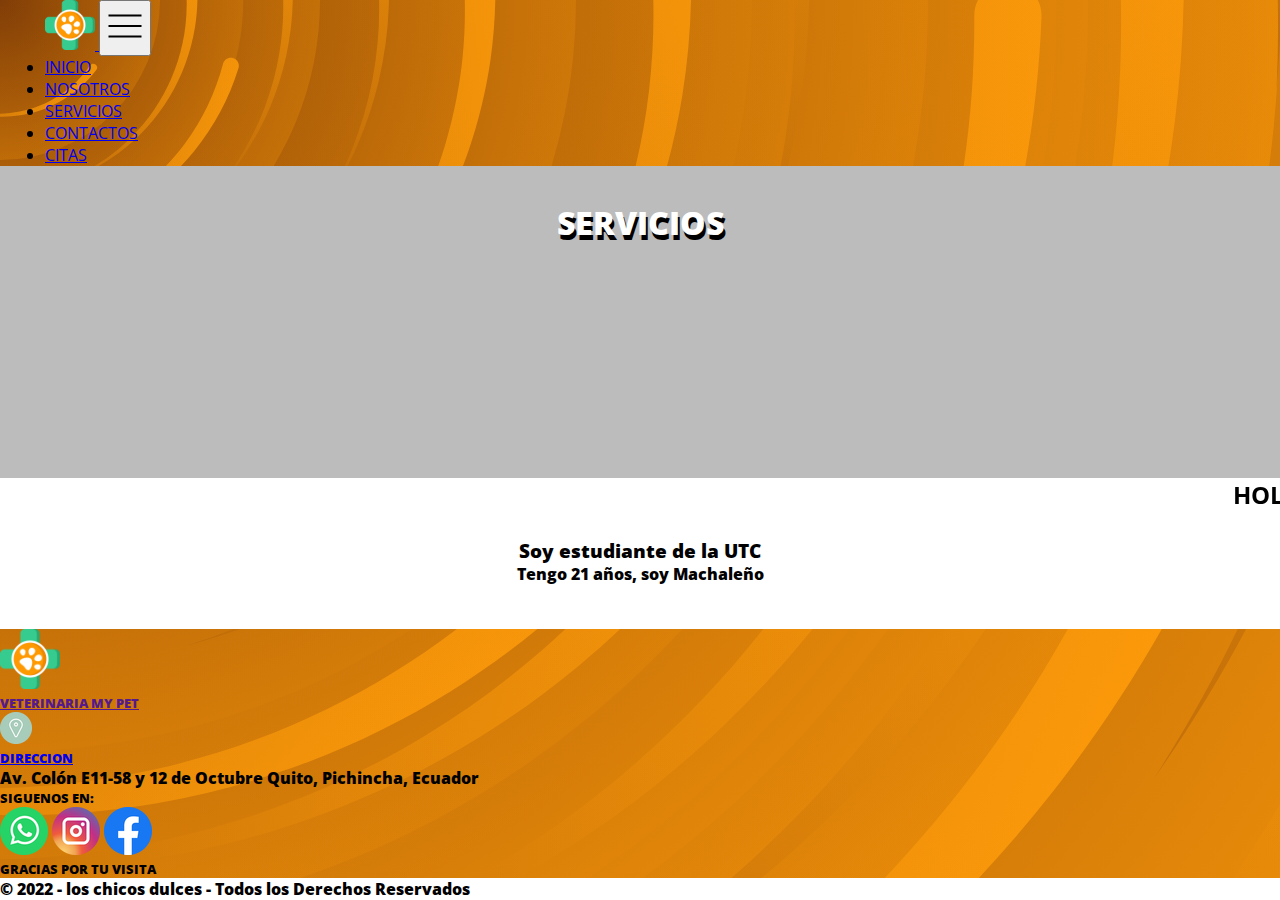
==== yo.html @ c93f99bc "v1 Hola sobre MI" ====
<!DOCTYPE html>
<html lang="en">
<head>
    <meta charset="UTF-8">
    <meta http-equiv="X-UA-Compatible" content="IE=edge">
    <meta name="viewport" content="width=device-width, initial-scale=1.0">
    <!-- BOSTRAP -->
    <link href="https://cdn.jsdelivr.net/npm/bootstrap@5.3.0-alpha1/dist/css/bootstrap.min.css" rel="stylesheet" integrity="sha384-GLhlTQ8iRABdZLl6O3oVMWSktQOp6b7In1Zl3/Jr59b6EGGoI1aFkw7cmDA6j6gD" crossorigin="anonymous">
    <!-- CSS -->
    <link rel="stylesheet" href="styles\1_inicio.css">
    <link rel="stylesheet" href="styles/3_servicios.css">
    <title>My PET</title>
</head>


<body>

    <!-- ******************************************** NAVBAR *************************************************-->
    <nav class="navbar navbar-expand-lg bg-body-tertiary" data-bs-theme="dark" id="nav-p">
        <div class="container-fluid" id="contenerdor-n">
            <a class="navbar-brand" href="#">
                <img src="img\facil4.png" alt="logo"  height="50">
            </a>
            <button class="navbar-toggler" type="button"  data-bs-toggle="collapse" data-bs-target="#navbarSupportedContent" aria-controls="navbarSupportedContent" aria-expanded="false" aria-label="Toggle navigation">
                <svg xmlns="http://www.w3.org/2000/svg" height="3rem" fill="none" viewBox="0 0 24 24" strokeWidth={1.5} stroke="currentColor">
                    <path strokeLinecap="round" strokeLinejoin="round" d="M3.75 6.75h16.5M3.75 12h16.5m-16.5 5.25h16.5" />
                </svg>
            </button>
            <div class="collapse navbar-collapse" id="navbarSupportedContent">
                <ul class="navbar-nav me-auto mb-2 mb-lg-0 text-center">
                    <li class="nav-item">
                        <a class="nav-link active text-light" aria-current="page" href="index.html">INICIO</a>
                    </li>
                    <li class="nav-item">
                        <a class="nav-link text-light" href="2_nosotros.html">NOSOTROS</a>
                    </li>
                    <li class="nav-item">
                        <a class="nav-link text-light" href="3_servicios.html">SERVICIOS</a>
                    </li>
                    <li class="nav-item">
                        <a class="nav-link text-light" href="5_contactos.html">CONTACTOS</a>
                    </li>
                    <li class="nav-item">
                        <a class="nav-link text-light" href="login.php">CITAS</a>
                    </li>
                </ul>
            </div>
        </div>
    </nav>


    <!-- ***************************************** CONTENIDO (SERVICIOS) ***************************************-->
    <div class="contenedor">
        <h1 class="tema_general">SERVICIOS</h1>
    </div>

    <header>
        <marquee  class="mov">
            <h2>HOLA SOY JAVIER ASANZA...</h2>
        </marquee>
    </header>

    <br>

    <article class="ArticleServicios">
      <div class="container">
        <div class="row">
          <h1><center></center></h1>
          <div class="row">
              <div class="col-md-12">
                  <h3><center><b>Soy estudiante de la UTC</center><b></h3>
                  <p>Tengo 21 años, soy Machaleño</p>
              </div>
          </div>
        </div>
      </div>
    </article>
    <br>
    <br>

    <!--********************************************* FOOTER *********************************************-->
    <div class="container-fluid">
        <div class="row p-5 text-white pie">
            <!--LOGO-->
            <div class="col-xs-12 col-md-6 col-lg-3">
                <a href="" class="col-3 text-reset text-uppercase d-flex align-items-center text-decoration-none">
                    <img src="img\facil4.png" alt="logo MY PET"  height="60">
                      <h5><strong>VETERINARIA MY PET</strong></h5>
                </a>
            </div>

            <!--DIRECCION-->
            <div class="col-xs-12 col-md-6 col-lg-3">

                <a href="#" class="col-3 text-reset text-uppercase d-flex align-items-center text-decoration-none">
                    <img src="img/direccion.ico" alt="logo MY PET">
                      <h5><strong>DIRECCION</strong></h5>
                </a>
                <p>Av. Colón E11-58 y 12 de Octubre Quito, Pichincha, Ecuador</p>
            </div>

            <!--SIGUENOS-->
            <div class="col-xs-12 col-md-6 col-lg-3">
                <h5><strong>SIGUENOS EN:</strong></h5>
                <a href="https://www.whatsapp.com/" target="_blank"> <img src="img/whatsapp.ico" alt="whatsapp"></a>
                <a href="https://www.instagram.com/" target="_blank"> <img src="img/instagram.ico" alt="instagram"></a>
                <a href="https://www.facebook.com/" target="_blank"> <img src="img/facebook.ico" alt="facebook"></a>

            </div>

            <!--GRACIAS-->
            <div class="col-xs-12 col-md-6 col-lg-3">
                <h5><strong>GRACIAS POR TU VISITA</strong></h5>
            </div>
        </div>


        <!--DERECHOS RESERVADOS-->
        <div class="col-xs-12">
            <p class="text-center"> &copy 2022 - <strong>los chicos dulces</strong>  - Todos los Derechos Reservados</p>
        </div>
    </div>
    <!--SCRIPT_BOSTRAP -->
    <script src="https://cdn.jsdelivr.net/npm/bootstrap@5.3.0-alpha1/dist/js/bootstrap.bundle.min.js" integrity="sha384-w76AqPfDkMBDXo30jS1Sgez6pr3x5MlQ1ZAGC+nuZB+EYdgRZgiwxhTBTkF7CXvN" crossorigin="anonymous"></script>
</body>
</html>
---- styles/3_servicios.css ----
* {
    margin: 0;
    padding: 0;
    box-sizing: border-box;
}

body{
background-color: rgb(255, 255, 255);
}

#header1 {
    width: 100%;
    height: 80px;
    background: #ffffff;
}

#titulo {
    text-align: center;
    padding: 20px 0 20px 0;
    color: aliceblue;
    font-size: 50px;
    
}

.cont_menu {
    text-align: center;
    padding: 30px 50px 0 0;
    background: #ffffff;
    height: 80px;
}

.menu {
    color: #fff;
    font-weight: 300;
    text-decoration: none;
    margin-right: 50px;
    border: solid 1px;
    padding: 10px;
}

.ArticleServicios {
    width: 100%;
    text-align: center;
    background-color: white;
}

.col{
    background-color:white;
    margin: auto;
    height: min-content;
}

.card.border-dark:hover{
    box-shadow: rgba(0, 0, 0, 0.25) 0px 54px 55px, rgba(0, 0, 0, 0.12) 0px -12px 30px, rgba(0, 0, 0, 0.12) 0px 4px 6px, rgba(0, 0, 0, 0.17) 0px 12px 13px, rgba(0, 0, 0, 0.09) 0px -3px 5px;
}

.header{
    background-color: white;
    padding: 10px;
    text-align: justify;
    font-size: 4px;
    text-transform: serif;
}

.card-title {
    color: blue;
    font-family: 'Open Sans', sans-serif;
    padding: 70px 0 20px 0;
    margin: auto;
    font-size: 30px;

}
.card-title:hover {color: red;}


.card-img-top {
    width: 90%;
    height: 90%;
    margin-left: auto;
    margin-right: auto;
    /*width: 600px;
    height: 270px;
    margin: 60px;*/
    border-radius: 30px;
}
.card-img-top:hover {
    transform: scale(1.1);
}

.card-img-top-1{
    margin-left: auto;
    margin-right: auto;
    width: 58.5%;
    height: 58.5%;
    border-radius: 30px;
}
.card-img-top-1:hover {
    transform: scale(1.1);
}

.card-img-top-2{
    margin-left: auto;
    margin-right: auto;
    width: 58.5%;
    height: 58.5%;
    border-radius: 30px;
}
.card-img-top-2:hover {
    transform: scale(1.1);
}

.card-img-top-3{
    margin-left: auto;
    margin-right: auto;
    width: 58.5%;
    height: 58.5%;
    border-radius: 30px;
}
.card-img-top-3:hover {
    transform: scale(1.1);
}


.card-text {
    font-size: 15px;
}


.footer_principal {
    background: white;
    padding: 60px 0 30px 0;
    margin: auto;
    overflow: hidden;
    text-align: center;
}

.footer1 {
    font-weight: 300;
    text-decoration: none;
    margin-right: 50px;
    padding: 10px;
}

.imgface {
            width: 50px;
}
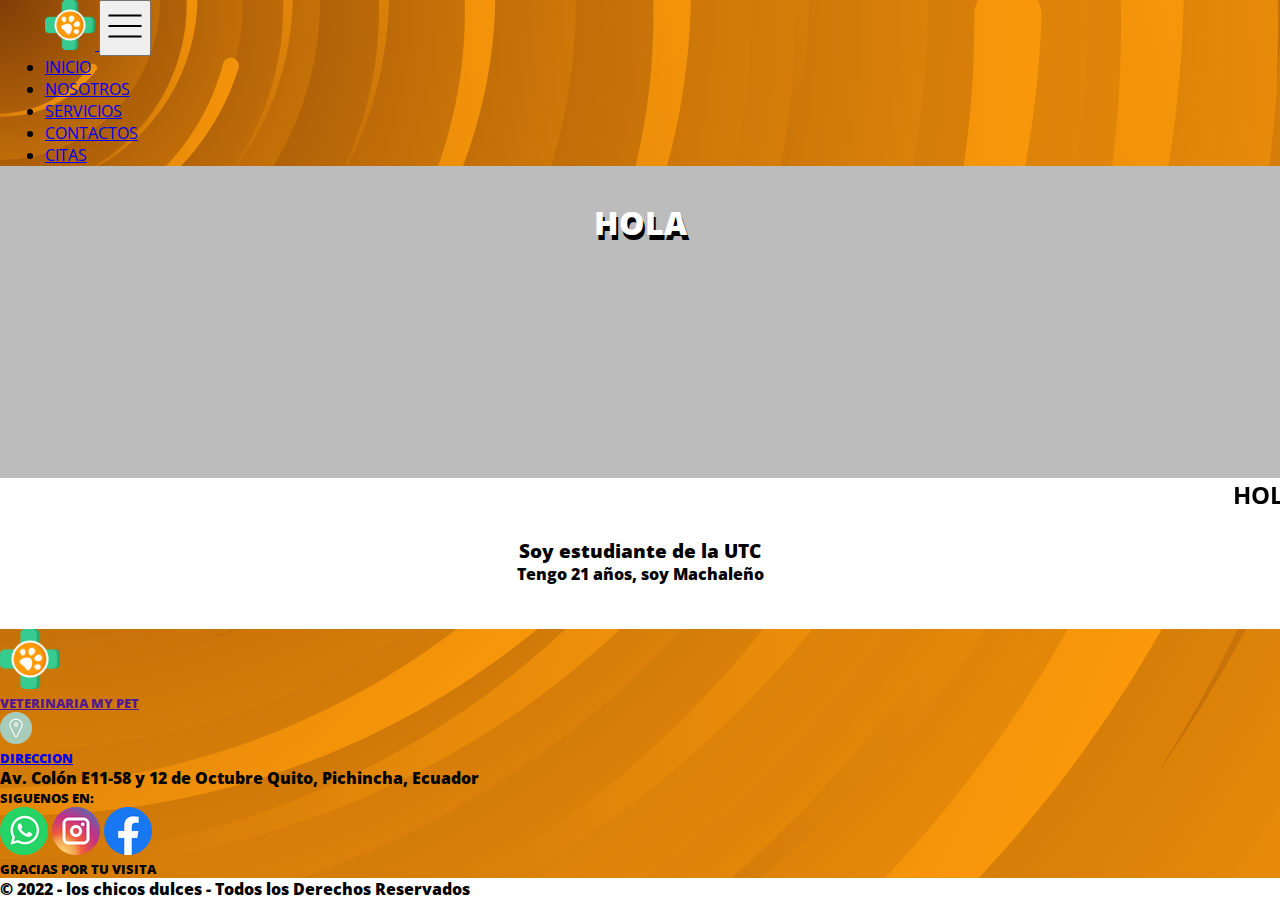
==== commit 9222c301: "v1 Hola sobre MI v3" ====
--- a/yo.html
+++ b/yo.html
@@ -51,7 +51,7 @@
 
     <!-- ***************************************** CONTENIDO (SERVICIOS) ***************************************-->
     <div class="contenedor">
-        <h1 class="tema_general">SERVICIOS</h1>
+        <h1 class="tema_general">HOLA</h1>
     </div>
 
     <header>
